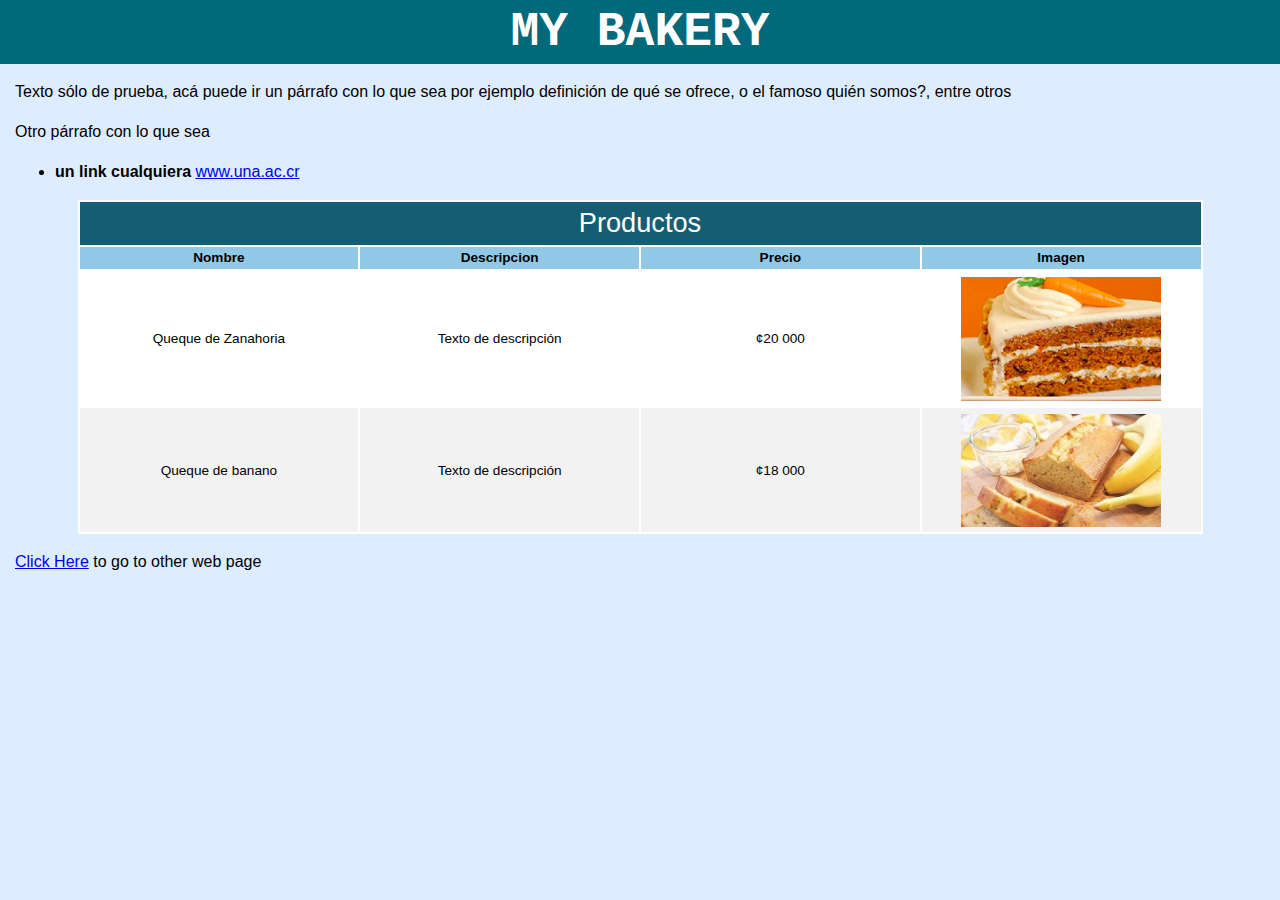
==== Bakery.html @ 3153b9ea "Files Added, Bakery example" ====
<!DOCTYPE html>
<html>

<head>
    <title>Bakery</title>
    <link rel="stylesheet" href="style-copia.css">
</head>

<body>
    <header>My Bakery</header>
    <article>
        <p>Texto sólo de prueba, acá puede ir un párrafo con lo que sea por ejemplo definición de qué se ofrece, o el famoso quién somos?, entre otros</p>

        <p>Otro párrafo con lo que sea</p>
        <ul>
            <li><strong>un link cualquiera</strong> <a href="http://www.una.ac.cr" target="_blank">
                    www.una.ac.cr</a></li>
        </ul>

        <table>
            <tr class="Heading">
                <td colspan="4">Productos</td>
            </tr>
            <tr>
                <th>Nombre</th>
                <th>Descripcion</th>
                <th>Precio</th>
                <th>Imagen</th>
            </tr>
            <tr>
                <td>Queque de Zanahoria</td>
                <td>Texto de descripción</td>
                <td> ¢­­20 000 </td>
                <td><img src="Images/Queque_de_zanahoria_prueba.jpg" alt="Picture of carrot cake"> </td>
            </tr>
            <tr>
                <td>Queque de banano</td>
                <td>Texto de descripción</td>
                <td>¢18 000</td>
                <td><img src="Images/queque-de-banano.jpg" alt="Picture of a banana cake"></td>
            </tr>

        </table>
        <p><a href="C:/Users/Joela/Escritorio/FWP.html" target="_blank">Click Here</a> to go to other web page</p>
    </article>
</body>

</html>
---- style-copia.css ----
html {
    background: #ddedff;
}

body {
    font-family: sans-serif;
    font-size: 1em;
    line-height: 1.5em;
    margin: 0;
}

header {
    font-family: 'Courier New', Courier, monospace;
    text-align: center;
    text-transform: uppercase;
    font-size: 3em;
    font-weight: bold;
    color: white;
    background: #00697c;
    padding: 20px;
}

article {
    padding-left: 15px;
    padding-right: 15px;
}

table {
    background: white;
    font-size: 0.85em;
    line-height: 1.25em;
    text-align: center;
    width: 90%;
    margin: auto;
    table-layout: fixed;
}

th {
    background-color: #90c8e5;
    font-size: 1em;
    line-height: 1.5em;
}

tr:nth-child(even) {
    background: #f2f2f2;
}

tr.Heading {
    background: #155d72;
    color: white;
    font-size: 2em;
    line-height: 1.5em;
}

img {
    width: 200px;
    padding-top: 5px;
}
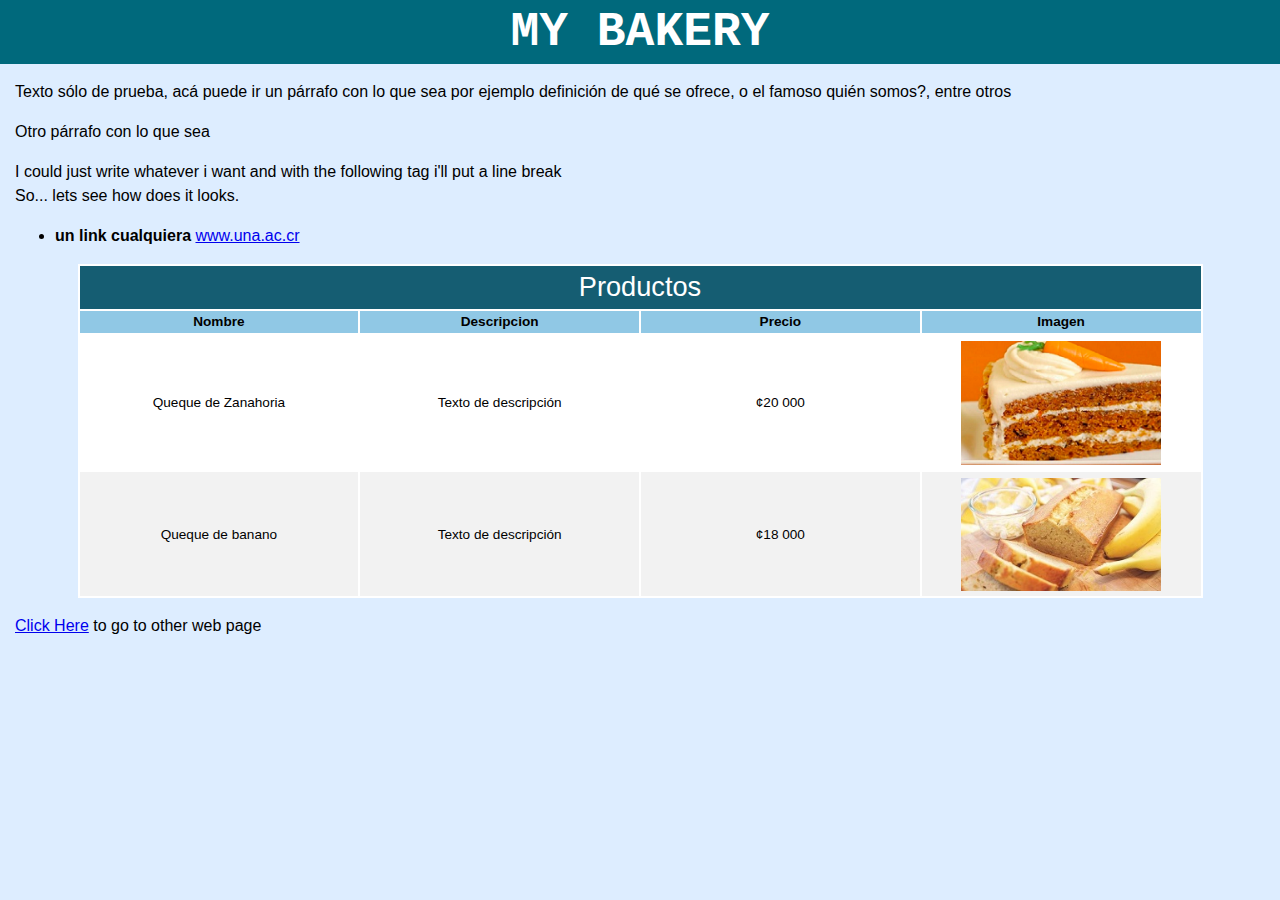
==== commit e4204302: "trying line breaker" ====
--- a/Bakery.html
+++ b/Bakery.html
@@ -12,6 +12,7 @@
         <p>Texto sólo de prueba, acá puede ir un párrafo con lo que sea por ejemplo definición de qué se ofrece, o el famoso quién somos?, entre otros</p>
 
         <p>Otro párrafo con lo que sea</p>
+        I could just write whatever i want and with the following tag i'll put a line break<br> So... lets see how does it looks.<br>
         <ul>
             <li><strong>un link cualquiera</strong> <a href="http://www.una.ac.cr" target="_blank">
                     www.una.ac.cr</a></li>
@@ -41,7 +42,7 @@
             </tr>
 
         </table>
-        <p><a href="C:/Users/Joela/Escritorio/FWP.html" target="_blank">Click Here</a> to go to other web page</p>
+        <p><a href="FWP.html" target="_blank">Click Here</a> to go to other web page</p>
     </article>
 </body>
 
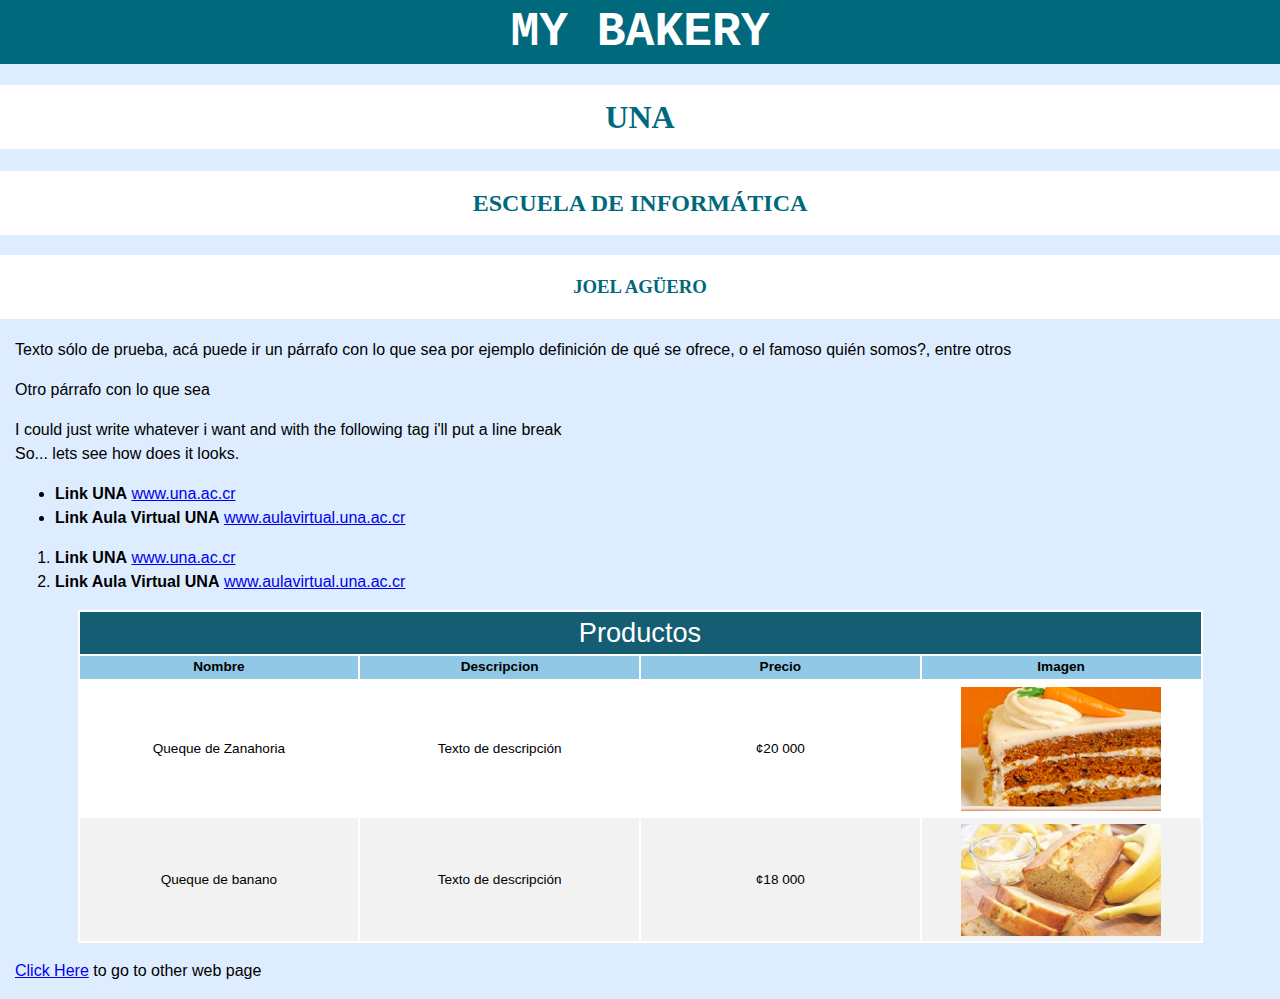
==== commit 74b73e45: "trying headers tags (h1, h2 & h3)" ====
--- a/Bakery.html
+++ b/Bakery.html
@@ -8,15 +8,26 @@
 
 <body>
     <header>My Bakery</header>
+    <h1>UNA</h1>
+    <h2>Escuela de informática</h2>
+    <h3>Joel Agüero</h3>
     <article>
         <p>Texto sólo de prueba, acá puede ir un párrafo con lo que sea por ejemplo definición de qué se ofrece, o el famoso quién somos?, entre otros</p>
 
         <p>Otro párrafo con lo que sea</p>
         I could just write whatever i want and with the following tag i'll put a line break<br> So... lets see how does it looks.<br>
         <ul>
-            <li><strong>un link cualquiera</strong> <a href="http://www.una.ac.cr" target="_blank">
+            <li><strong>Link UNA</strong> <a href="http://www.una.ac.cr" target="_blank">
                     www.una.ac.cr</a></li>
+            <li><strong>Link Aula Virtual UNA</strong> <a href="http://www.aulavirtual.una.ac.cr" target="_blank">
+                    www.aulavirtual.una.ac.cr</a></li>
         </ul>
+        <ol>
+            <li><strong>Link UNA</strong> <a href="http://www.una.ac.cr" target="_blank">
+                    www.una.ac.cr</a></li>
+            <li><strong>Link Aula Virtual UNA</strong> <a href="http://www.aulavirtual.una.ac.cr" target="_blank">
+                    www.aulavirtual.una.ac.cr</a></li>
+        </ol>
 
         <table>
             <tr class="Heading">
--- a/style-copia.css
+++ b/style-copia.css
@@ -17,6 +17,33 @@
     font-weight: bold;
     color: white;
     background: #00697c;
+    padding: 20px;
+}
+
+h1 {
+    font-family: Cambria, Cochin, Georgia, Times, 'Times New Roman', serif;
+    text-align: center;
+    text-transform: uppercase;
+    color: #00697c;
+    background: white;
+    padding: 20px;
+}
+
+h2 {
+    font-family: Cambria, Cochin, Georgia, Times, 'Times New Roman', serif;
+    text-align: center;
+    text-transform: uppercase;
+    color: #00697c;
+    background: white;
+    padding: 20px;
+}
+
+h3 {
+    font-family: Cambria, Cochin, Georgia, Times, 'Times New Roman', serif;
+    text-align: center;
+    text-transform: uppercase;
+    color: #00697c;
+    background: white;
     padding: 20px;
 }
 
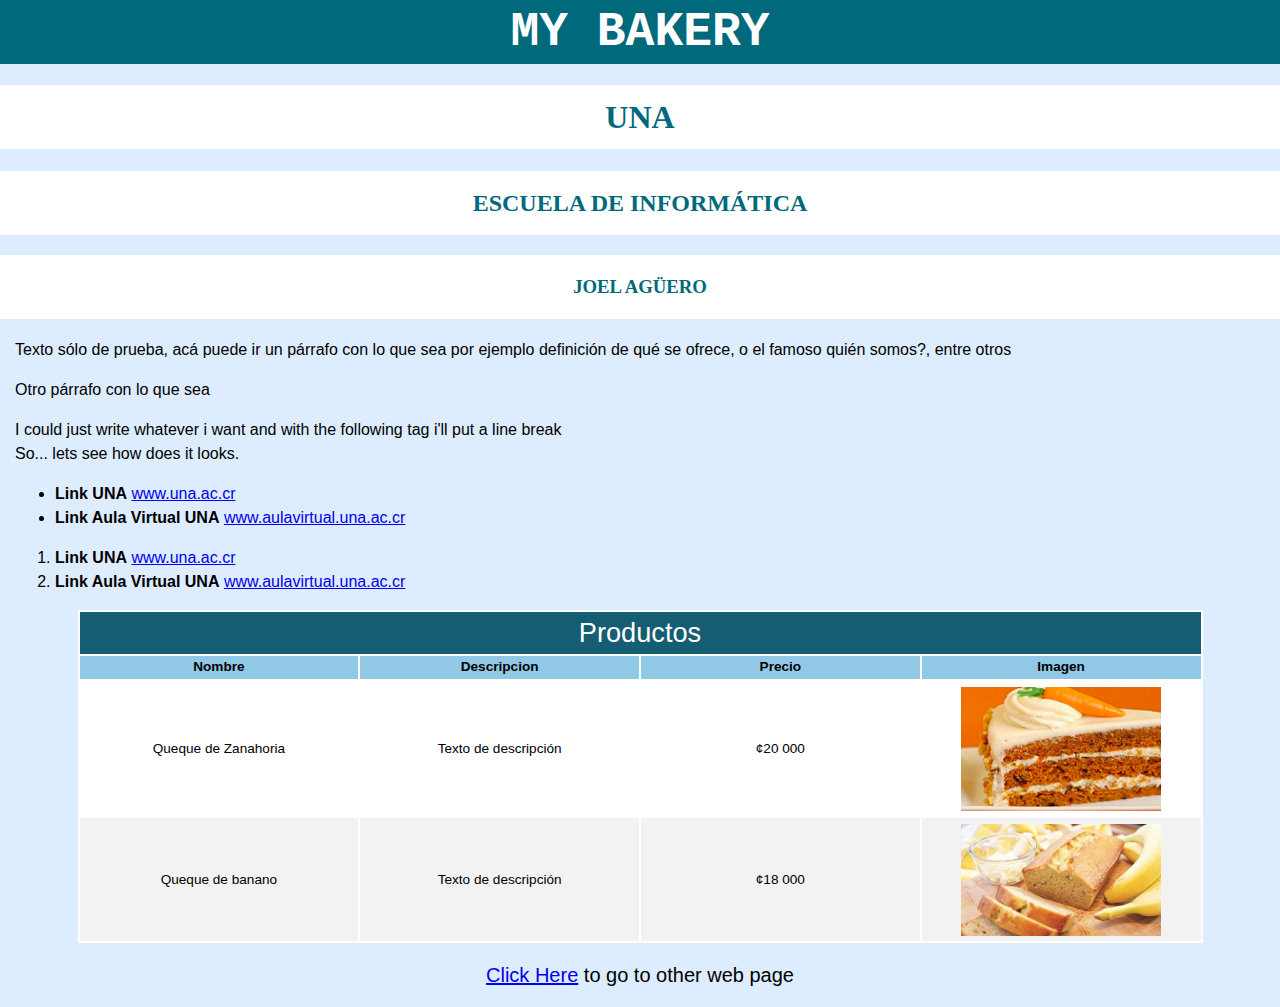
==== commit dadad4f1: "Click here text centered and added a background color to the  FWP" ====
--- a/Bakery.html
+++ b/Bakery.html
@@ -53,7 +53,7 @@
             </tr>
 
         </table>
-        <p><a href="FWP.html" target="_blank">Click Here</a> to go to other web page</p>
+        <p class="Click_Here"><a href="FWP.html" target="_blank">Click Here</a> to go to other web page</p>
     </article>
 </body>
 
--- a/style-copia.css
+++ b/style-copia.css
@@ -82,4 +82,9 @@
 img {
     width: 200px;
     padding-top: 5px;
+}
+
+p.Click_Here {
+    text-align: center;
+    font-size: 1.25em;
 }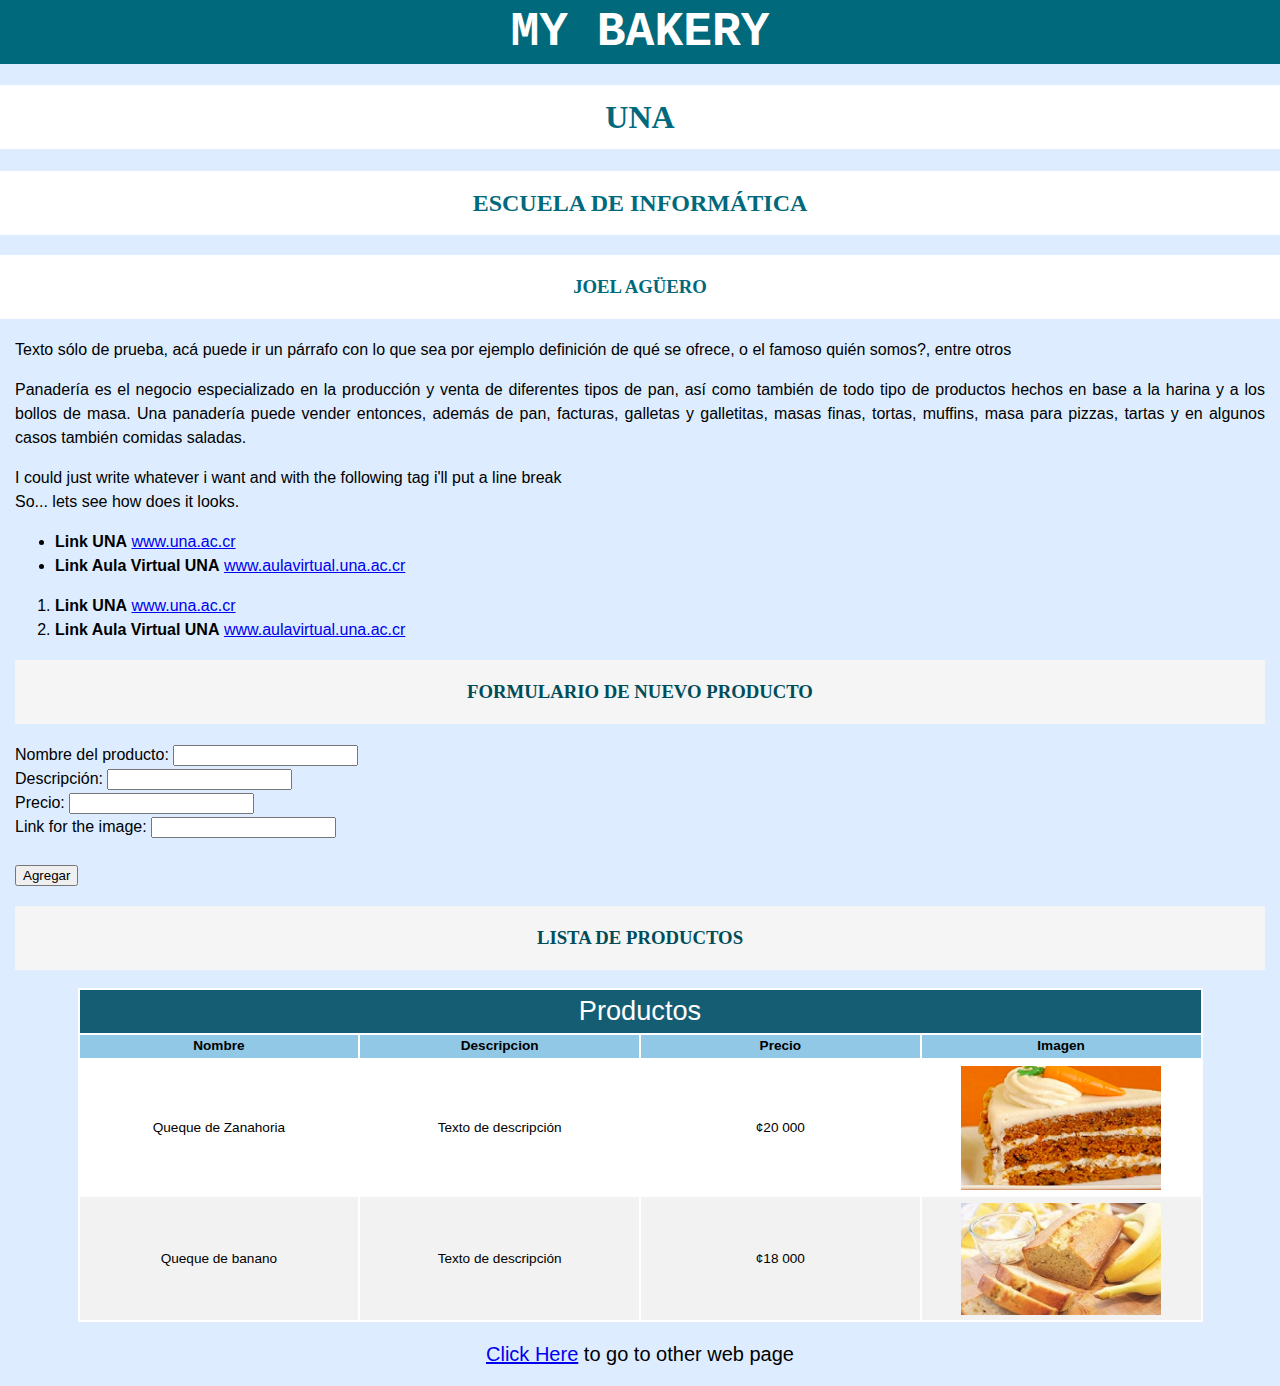
==== commit 31b0c692: "addRow script added, there's a bug when I try to add the image from a link in the form" ====
--- a/Bakery.html
+++ b/Bakery.html
@@ -3,7 +3,9 @@
 
 <head>
     <title>Bakery</title>
-    <link rel="stylesheet" href="style-copia.css">
+    <link rel="stylesheet" href="style-copia.css" type="text/css">
+    <script src="main.js"></script>
+
 </head>
 
 <body>
@@ -14,7 +16,8 @@
     <article>
         <p>Texto sólo de prueba, acá puede ir un párrafo con lo que sea por ejemplo definición de qué se ofrece, o el famoso quién somos?, entre otros</p>
 
-        <p>Otro párrafo con lo que sea</p>
+        <p id="Special">Panadería es el negocio especializado en la producción y venta de diferentes tipos de pan, así como también de todo tipo de productos hechos en base a la harina y a los bollos de masa. Una panadería puede vender entonces, además de pan, facturas,
+            galletas y galletitas, masas finas, tortas, muffins, masa para pizzas, tartas y en algunos casos también comidas saladas.</p>
         I could just write whatever i want and with the following tag i'll put a line break<br> So... lets see how does it looks.<br>
         <ul>
             <li><strong>Link UNA</strong> <a href="http://www.una.ac.cr" target="_blank">
@@ -28,6 +31,14 @@
             <li><strong>Link Aula Virtual UNA</strong> <a href="http://www.aulavirtual.una.ac.cr" target="_blank">
                     www.aulavirtual.una.ac.cr</a></li>
         </ol>
+        <h3 class="different_header">Formulario de Nuevo Producto</h3>
+
+
+        Nombre del producto: <input type="text" name="name" id="name" /> <br> Descripción: <input type="text" name="desc" id="desc"><br> Precio: <input type="text" name="price" id="price"><br> Link for the image: <input type="url" name="image" id="imageURL"><br>
+        <br>
+        <button onclick="addRow();">Agregar</button><br />
+
+        <h3 class="different_header">Lista de Productos</h3>
 
         <table>
             <tr class="Heading">
--- a/style-copia.css
+++ b/style-copia.css
@@ -20,24 +20,8 @@
     padding: 20px;
 }
 
-h1 {
-    font-family: Cambria, Cochin, Georgia, Times, 'Times New Roman', serif;
-    text-align: center;
-    text-transform: uppercase;
-    color: #00697c;
-    background: white;
-    padding: 20px;
-}
-
-h2 {
-    font-family: Cambria, Cochin, Georgia, Times, 'Times New Roman', serif;
-    text-align: center;
-    text-transform: uppercase;
-    color: #00697c;
-    background: white;
-    padding: 20px;
-}
-
+h1,
+h2,
 h3 {
     font-family: Cambria, Cochin, Georgia, Times, 'Times New Roman', serif;
     text-align: center;
@@ -84,7 +68,20 @@
     padding-top: 5px;
 }
 
-p.Click_Here {
+.Click_Here {
     text-align: center;
     font-size: 1.25em;
+}
+
+#Special {
+    text-align: justify;
+}
+
+.different_header {
+    font-family: cursive;
+    text-align: center;
+    text-transform: uppercase;
+    color: #004d5a;
+    background: whitesmoke;
+    padding: 20px;
 }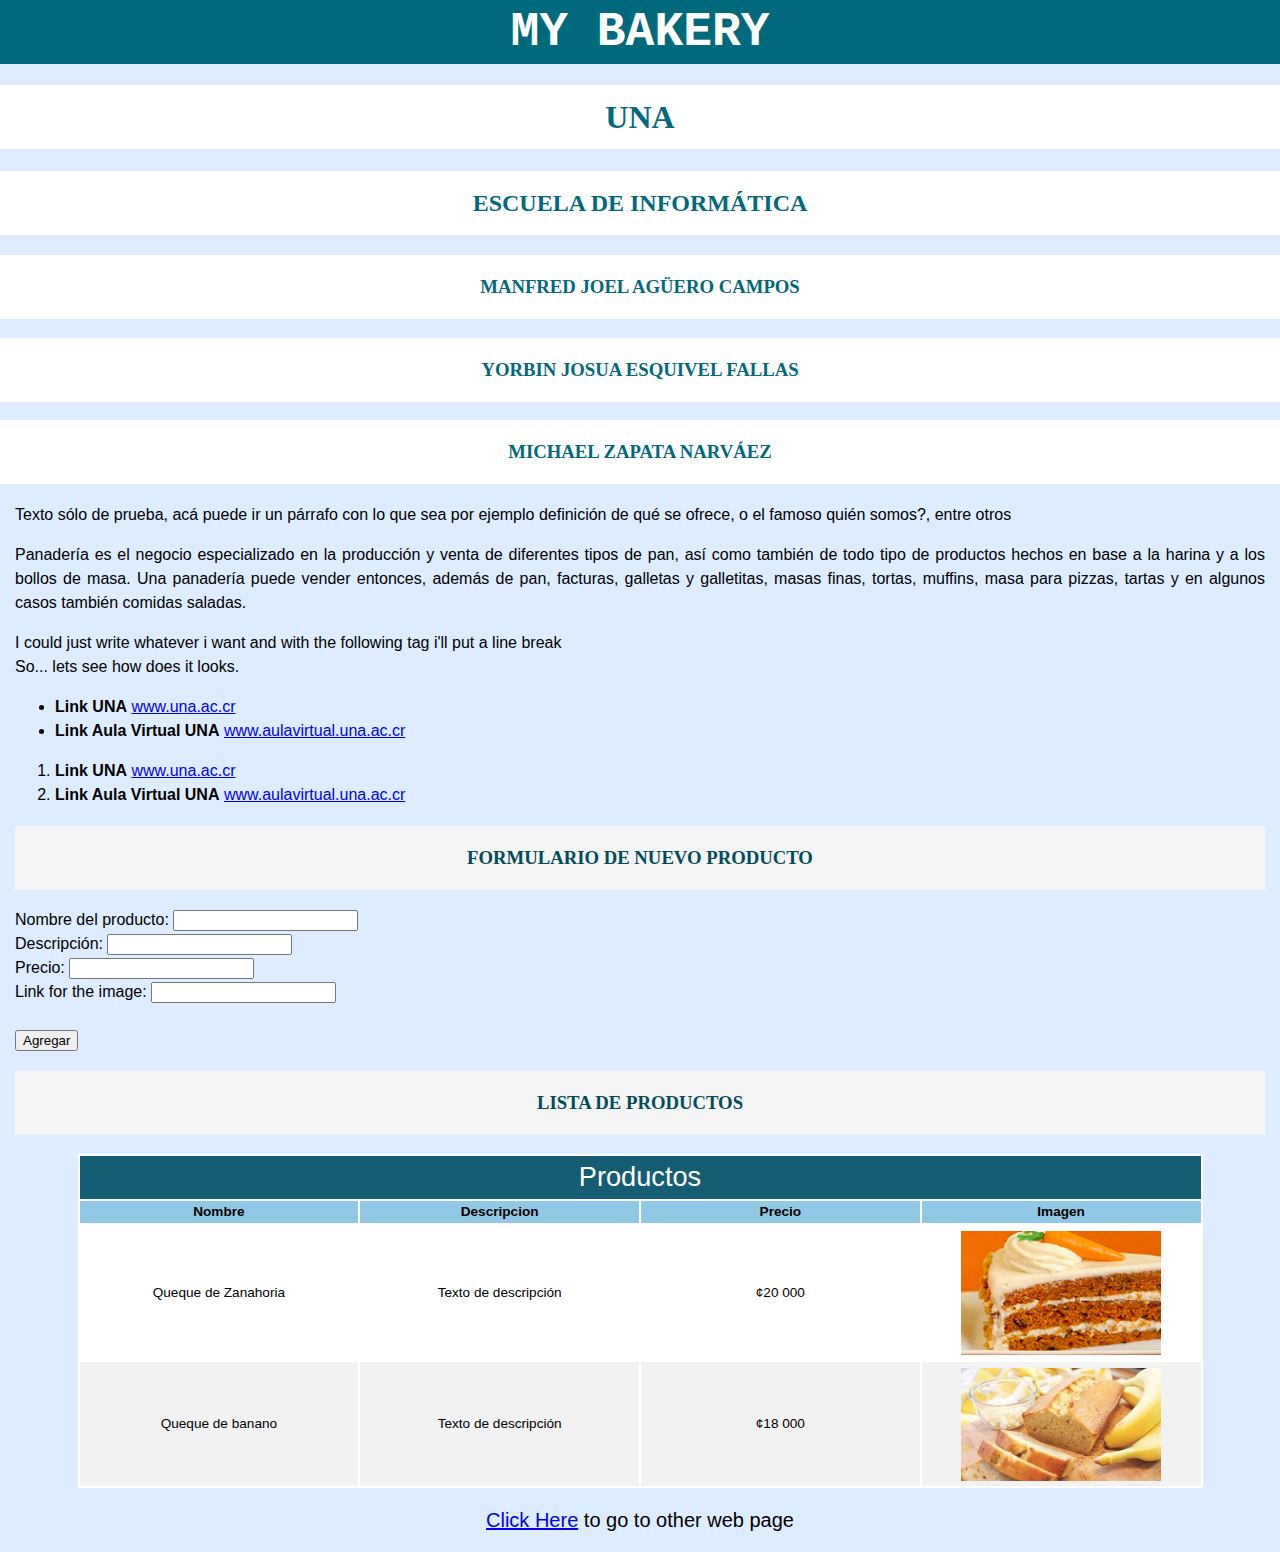
==== commit 18dac480: "Project Updated to be Networks Project" ====
--- a/Bakery.html
+++ b/Bakery.html
@@ -9,63 +9,77 @@
 </head>
 
 <body>
-    <header>My Bakery</header>
-    <h1>UNA</h1>
-    <h2>Escuela de informática</h2>
-    <h3>Joel Agüero</h3>
-    <article>
-        <p>Texto sólo de prueba, acá puede ir un párrafo con lo que sea por ejemplo definición de qué se ofrece, o el famoso quién somos?, entre otros</p>
+<header>My Bakery</header>
 
-        <p id="Special">Panadería es el negocio especializado en la producción y venta de diferentes tipos de pan, así como también de todo tipo de productos hechos en base a la harina y a los bollos de masa. Una panadería puede vender entonces, además de pan, facturas,
-            galletas y galletitas, masas finas, tortas, muffins, masa para pizzas, tartas y en algunos casos también comidas saladas.</p>
-        I could just write whatever i want and with the following tag i'll put a line break<br> So... lets see how does it looks.<br>
-        <ul>
-            <li><strong>Link UNA</strong> <a href="http://www.una.ac.cr" target="_blank">
-                    www.una.ac.cr</a></li>
-            <li><strong>Link Aula Virtual UNA</strong> <a href="http://www.aulavirtual.una.ac.cr" target="_blank">
-                    www.aulavirtual.una.ac.cr</a></li>
-        </ul>
-        <ol>
-            <li><strong>Link UNA</strong> <a href="http://www.una.ac.cr" target="_blank">
-                    www.una.ac.cr</a></li>
-            <li><strong>Link Aula Virtual UNA</strong> <a href="http://www.aulavirtual.una.ac.cr" target="_blank">
-                    www.aulavirtual.una.ac.cr</a></li>
-        </ol>
-        <h3 class="different_header">Formulario de Nuevo Producto</h3>
+<h1>UNA</h1>
+
+<h2>Escuela de informática</h2>
+<h3>Manfred Joel Agüero Campos</h3>
+<h3>Yorbin Josua Esquivel Fallas</h3>
+<h3>Michael Zapata Narváez</h3>
+
+<article>
+    <p>Texto sólo de prueba, acá puede ir un párrafo con lo que sea por ejemplo definición de qué se ofrece, o el famoso
+        quién somos?, entre otros</p>
+
+    <p id="Special">Panadería es el negocio especializado en la producción y venta de diferentes tipos de pan, así como
+        también de todo tipo de productos hechos en base a la harina y a los bollos de masa. Una panadería puede vender
+        entonces, además de pan, facturas,
+        galletas y galletitas, masas finas, tortas, muffins, masa para pizzas, tartas y en algunos casos también comidas
+        saladas.</p>
+    I could just write whatever i want and with the following tag i'll put a line break<br> So... lets see how does it
+    looks.<br>
+    <ul>
+        <li><strong>Link UNA</strong> <a href="http://www.una.ac.cr" target="_blank">
+            www.una.ac.cr</a></li>
+        <li><strong>Link Aula Virtual UNA</strong> <a href="http://www.aulavirtual.una.ac.cr" target="_blank">
+            www.aulavirtual.una.ac.cr</a></li>
+    </ul>
+    <ol>
+        <li><strong>Link UNA</strong> <a href="http://www.una.ac.cr" target="_blank">
+            www.una.ac.cr</a></li>
+        <li><strong>Link Aula Virtual UNA</strong> <a href="http://www.aulavirtual.una.ac.cr" target="_blank">
+            www.aulavirtual.una.ac.cr</a></li>
+    </ol>
+    <h3 class="different_header">Formulario de Nuevo Producto</h3>
 
 
-        Nombre del producto: <input type="text" name="name" id="name" /> <br> Descripción: <input type="text" name="desc" id="desc"><br> Precio: <input type="text" name="price" id="price"><br> Link for the image: <input type="url" name="image" id="imageURL"><br>
-        <br>
-        <button onclick="addRow();">Agregar</button><br />
+    Nombre del producto: <input type="text" name="name" id="name"/> <br> Descripción: <input type="text" name="desc"
+                                                                                             id="desc"><br> Precio:
+    <input type="text" name="price" id="price"><br> Link for the image: <input type="url" name="image"
+                                                                               id="imageURL"><br>
+    <br>
+    <button onclick="addRow();">Agregar</button>
+    <br/>
 
-        <h3 class="different_header">Lista de Productos</h3>
+    <h3 class="different_header">Lista de Productos</h3>
 
-        <table>
-            <tr class="Heading">
-                <td colspan="4">Productos</td>
-            </tr>
-            <tr>
-                <th>Nombre</th>
-                <th>Descripcion</th>
-                <th>Precio</th>
-                <th>Imagen</th>
-            </tr>
-            <tr>
-                <td>Queque de Zanahoria</td>
-                <td>Texto de descripción</td>
-                <td> ¢­­20 000 </td>
-                <td><img src="Images/Queque_de_zanahoria_prueba.jpg" alt="Picture of carrot cake"> </td>
-            </tr>
-            <tr>
-                <td>Queque de banano</td>
-                <td>Texto de descripción</td>
-                <td>¢18 000</td>
-                <td><img src="Images/queque-de-banano.jpg" alt="Picture of a banana cake"></td>
-            </tr>
+    <table>
+        <tr class="Heading">
+            <td colspan="4">Productos</td>
+        </tr>
+        <tr>
+            <th>Nombre</th>
+            <th>Descripcion</th>
+            <th>Precio</th>
+            <th>Imagen</th>
+        </tr>
+        <tr>
+            <td>Queque de Zanahoria</td>
+            <td>Texto de descripción</td>
+            <td> ¢­­20 000</td>
+            <td><img src="Images/Queque_de_zanahoria_prueba.jpg" alt="Picture of carrot cake"></td>
+        </tr>
+        <tr>
+            <td>Queque de banano</td>
+            <td>Texto de descripción</td>
+            <td>¢18 000</td>
+            <td><img src="Images/queque-de-banano.jpg" alt="Picture of a banana cake"></td>
+        </tr>
 
-        </table>
-        <p class="Click_Here"><a href="FWP.html" target="_blank">Click Here</a> to go to other web page</p>
-    </article>
+    </table>
+    <p class="Click_Here"><a href="FWP.html" target="_blank">Click Here</a> to go to other web page</p>
+</article>
 </body>
 
 </html>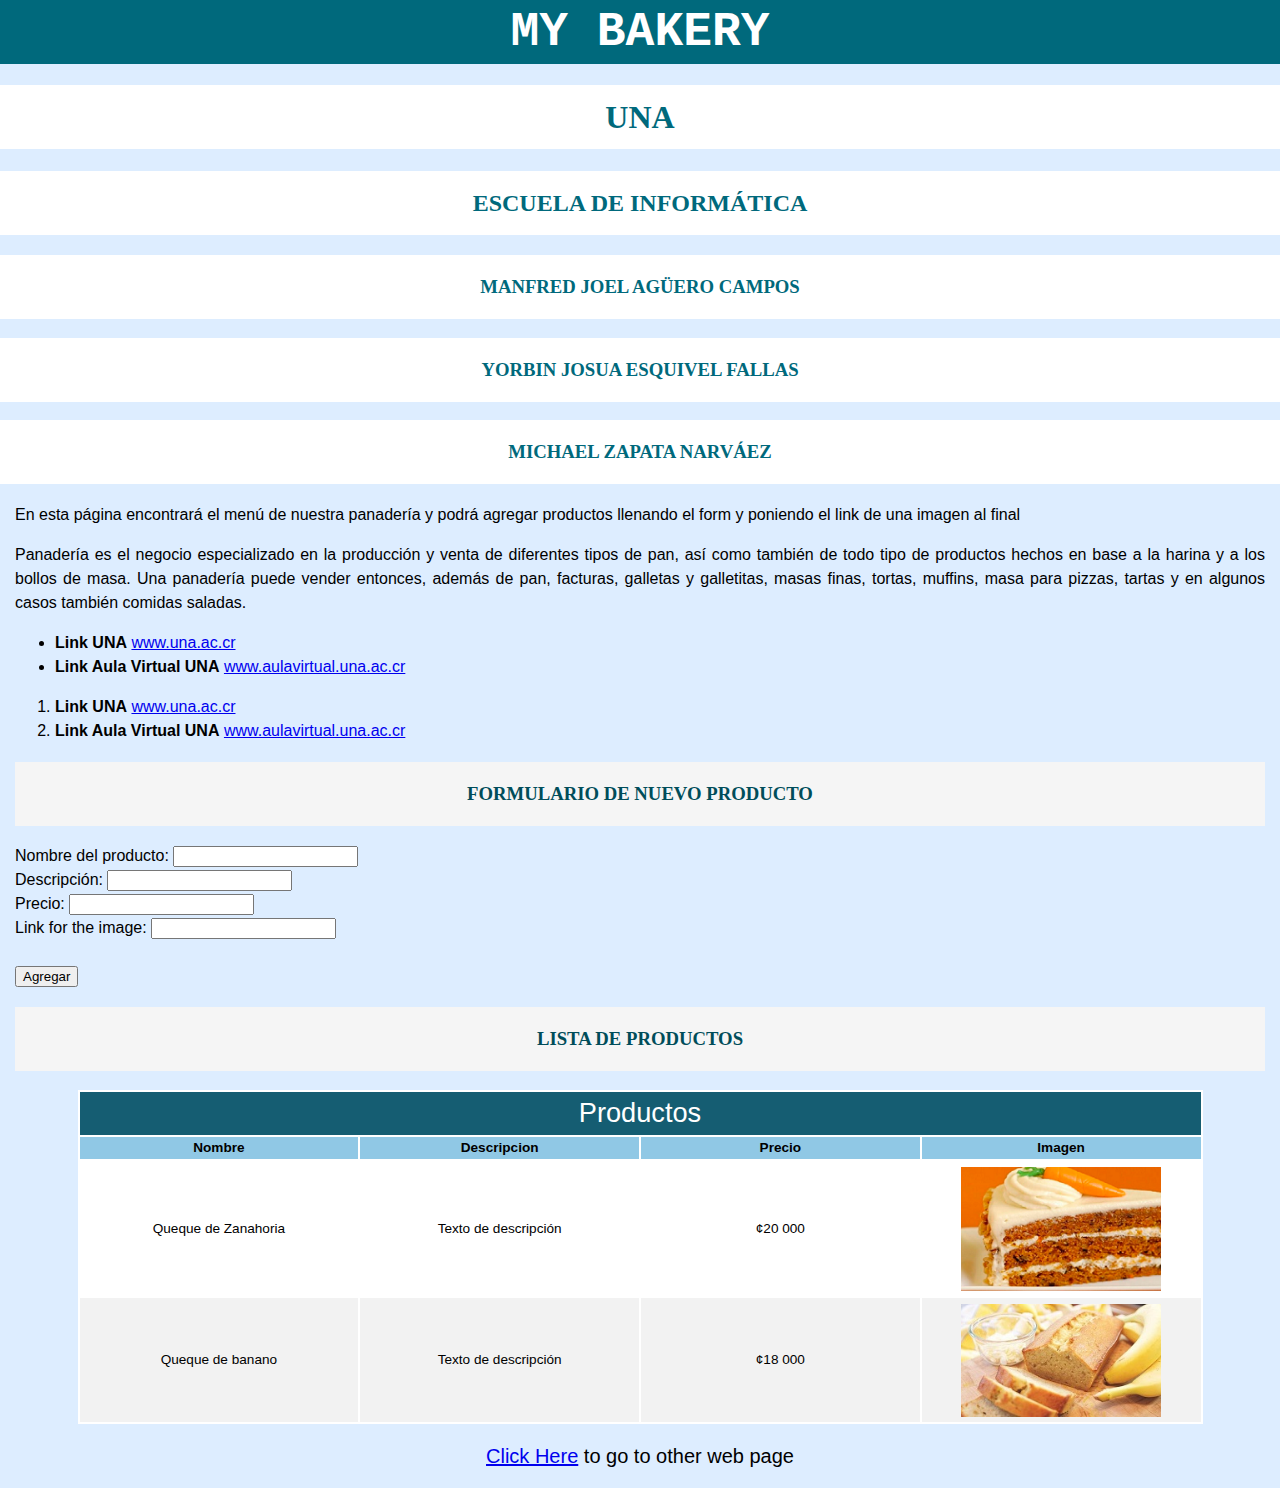
==== commit a66e83e1: "Change to a paragraph" ====
--- a/Bakery.html
+++ b/Bakery.html
@@ -19,16 +19,13 @@
 <h3>Michael Zapata Narváez</h3>
 
 <article>
-    <p>Texto sólo de prueba, acá puede ir un párrafo con lo que sea por ejemplo definición de qué se ofrece, o el famoso
-        quién somos?, entre otros</p>
+    En esta página encontrará el menú de nuestra panadería y podrá agregar productos llenando el form y poniendo el link de una imagen al final<br>
 
     <p id="Special">Panadería es el negocio especializado en la producción y venta de diferentes tipos de pan, así como
         también de todo tipo de productos hechos en base a la harina y a los bollos de masa. Una panadería puede vender
         entonces, además de pan, facturas,
         galletas y galletitas, masas finas, tortas, muffins, masa para pizzas, tartas y en algunos casos también comidas
         saladas.</p>
-    I could just write whatever i want and with the following tag i'll put a line break<br> So... lets see how does it
-    looks.<br>
     <ul>
         <li><strong>Link UNA</strong> <a href="http://www.una.ac.cr" target="_blank">
             www.una.ac.cr</a></li>
